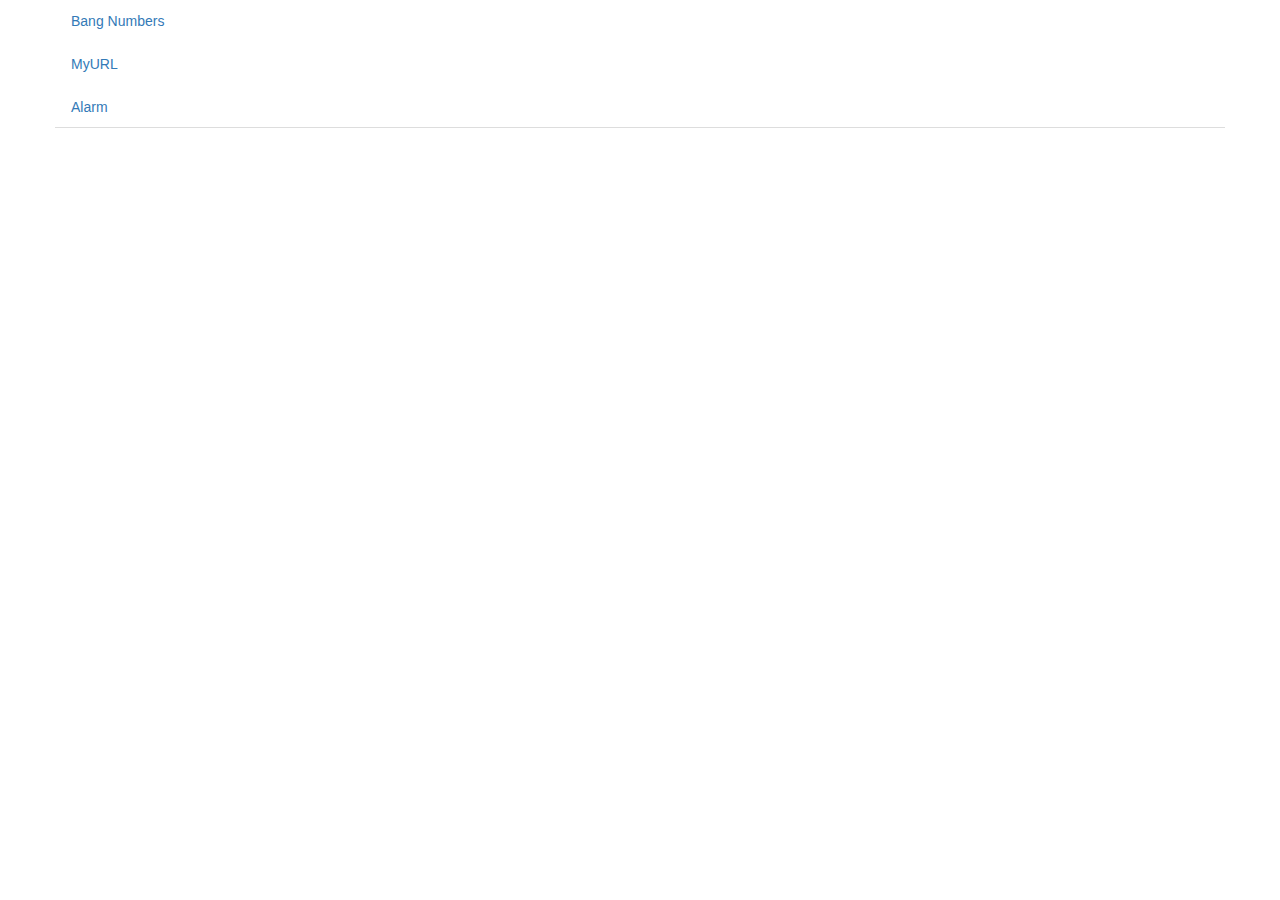
==== beta-programs/index.html @ 42fd2096 "[alarm] Add a vibration alarm" ====
<!DOCTYPE html>
<html lang="en">
<head>
  <meta charset="utf-8">
  <meta http-equiv="X-UA-Compatible" content="IE=edge">
  <meta name="viewport"
    content="width=device-width, initial-scale=1 maximum-scale=1, user-scalable=no"
    >
  <title>Beta Programs</title>

  <!-- Bootstrap -->
  <link href="css/bootstrap.min.css" rel="stylesheet">

  <!-- HTML5 shim and Respond.js for IE8 support of HTML5 elements and media queries -->
  <!-- WARNING: Respond.js doesn't work if you view the page via file:// -->
  <!--[if lt IE 9]>
    <script src="https://oss.maxcdn.com/html5shiv/3.7.2/html5shiv.min.js"></script>
    <script src="https://oss.maxcdn.com/respond/1.4.2/respond.min.js"></script>
  <![endif]-->
</head>

<body>
<div class="container">
  <div class="row">
    <div class="span8">
      <ul class="nav nav-tabs nav-stacked">
        <li>
          <a href="bang-numbers/index.html">Bang Numbers</a>
        </li>
        <li>
          <a href="myurl/index.html">MyURL</a>
        </li>
        <li>
          <a href="alarm/index.html">Alarm</a>
        </li>
      </ul>
    </div>
  </div>
</div>


  <!-- jQuery (necessary for Bootstrap's JavaScript plugins) -->
  <script src="js/jquery-2.1.3.min.js"></script>
  <!-- Include all compiled plugins (below), or include individual files as needed -->
  <script src="js/bootstrap.min.js"></script>
</div>
</body>
</html>
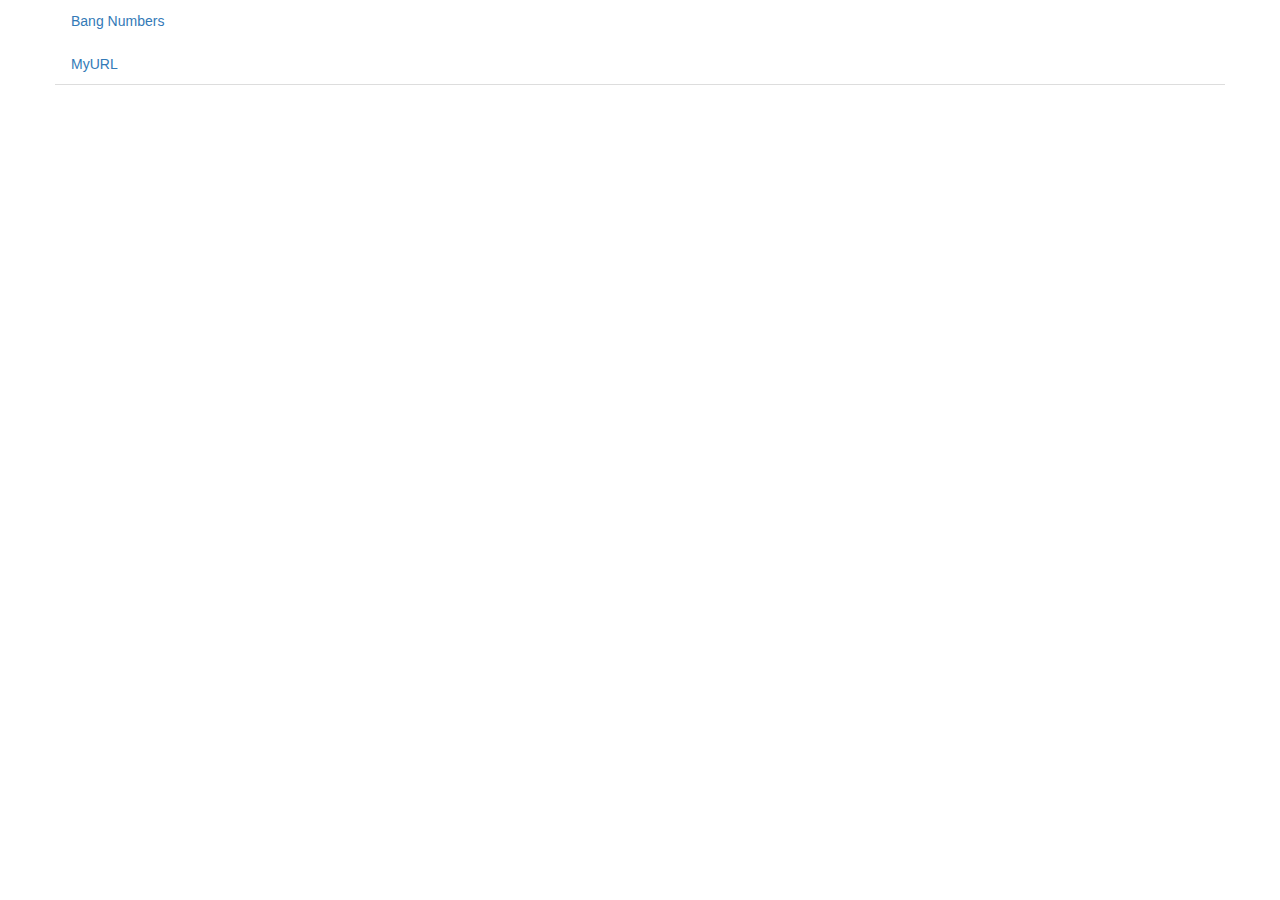
==== commit 41511e63: "Revert "[alarm] Add a vibration alarm"" ====
--- a/beta-programs/index.html
+++ b/beta-programs/index.html
@@ -30,9 +30,6 @@
         <li>
           <a href="myurl/index.html">MyURL</a>
         </li>
-        <li>
-          <a href="alarm/index.html">Alarm</a>
-        </li>
       </ul>
     </div>
   </div>
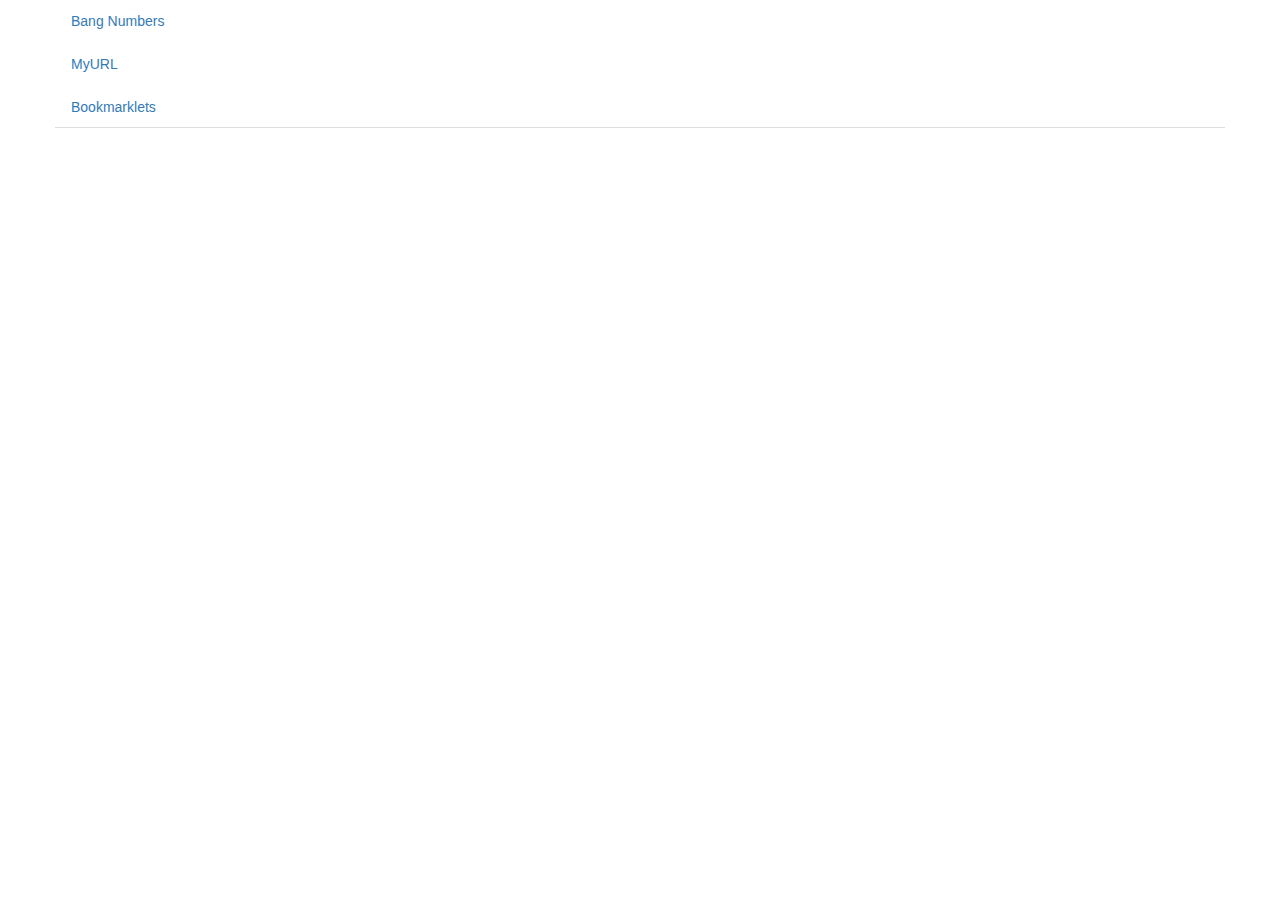
==== commit 84edca15: "[bookmarklets] Initial page for bookmarklets" ====
--- a/beta-programs/index.html
+++ b/beta-programs/index.html
@@ -30,6 +30,9 @@
         <li>
           <a href="myurl/index.html">MyURL</a>
         </li>
+        <li>
+          <a href="bookmarklets/index.html">Bookmarklets</a>
+        </li>
       </ul>
     </div>
   </div>
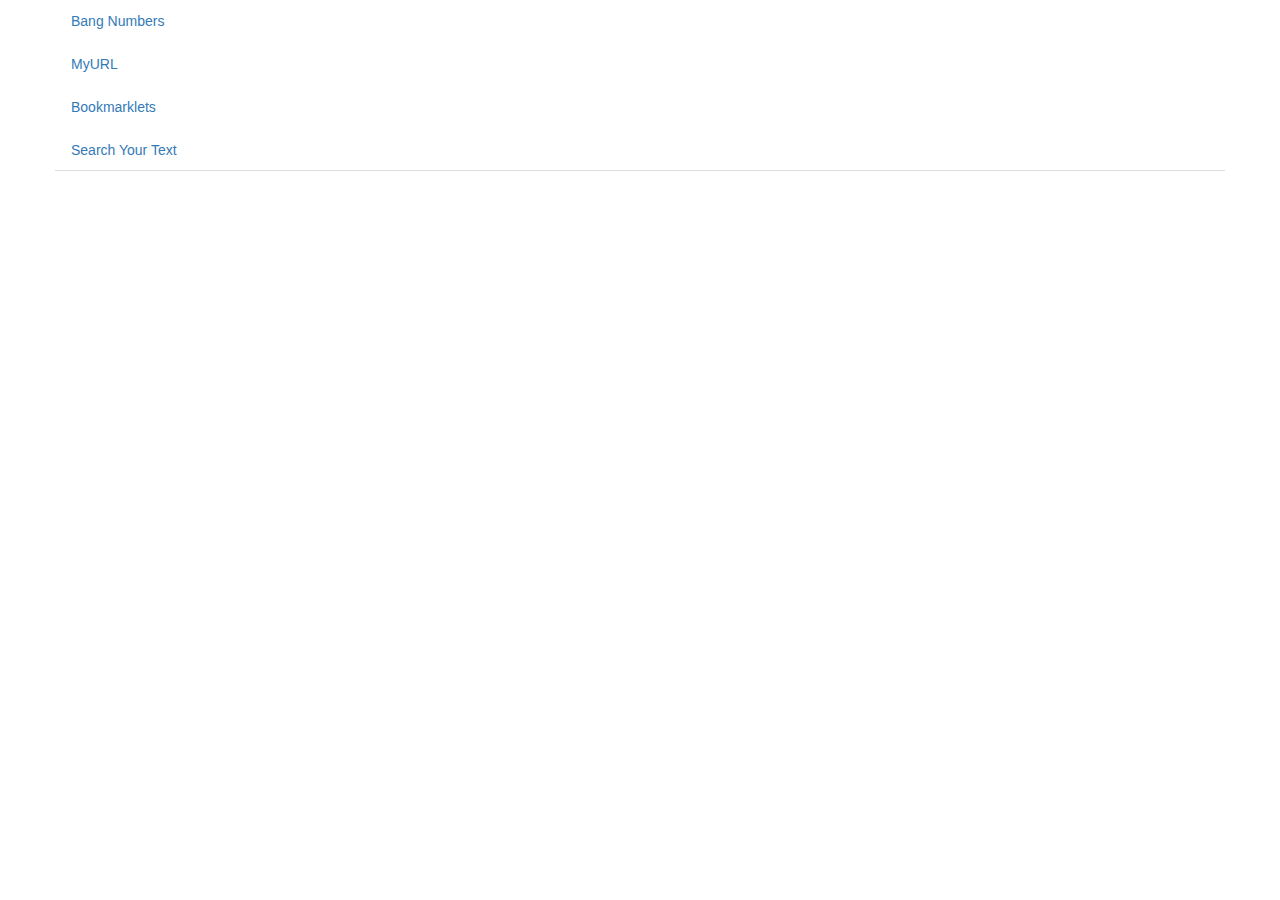
==== commit 252e59f9: "[Search Your Text] A webapp to highlight the search result of your text" ====
--- a/beta-programs/index.html
+++ b/beta-programs/index.html
@@ -33,6 +33,9 @@
         <li>
           <a href="bookmarklets/index.html">Bookmarklets</a>
         </li>
+        <li>
+          <a href="search-your-text/index.html">Search Your Text</a>
+        </li>
       </ul>
     </div>
   </div>
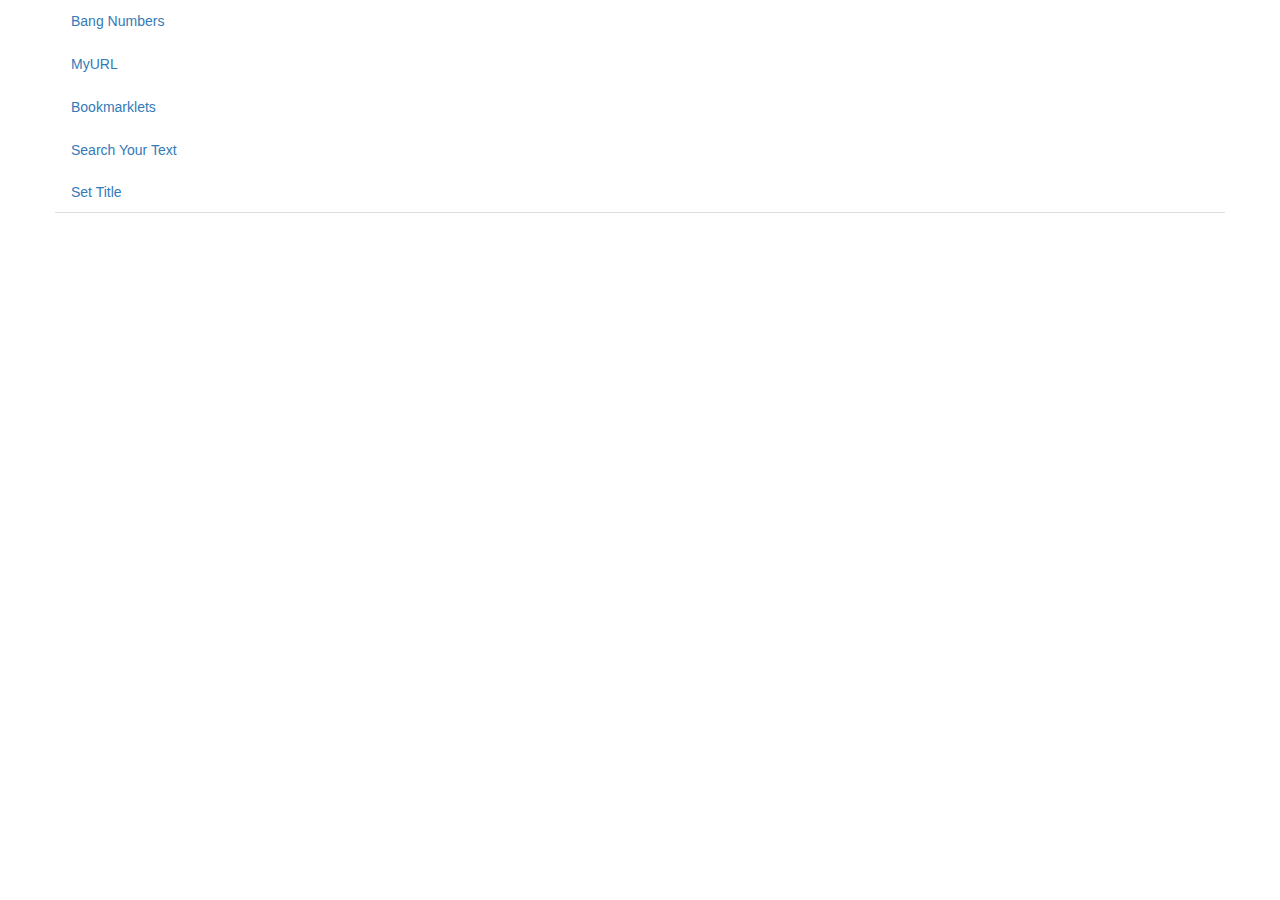
==== commit 50f42573: "[set-title] A simple web app to set title of the browser window" ====
--- a/beta-programs/index.html
+++ b/beta-programs/index.html
@@ -35,6 +35,7 @@
         </li>
         <li>
           <a href="search-your-text/index.html">Search Your Text</a>
+          <a href="set-title/index.html">Set Title</a>
         </li>
       </ul>
     </div>
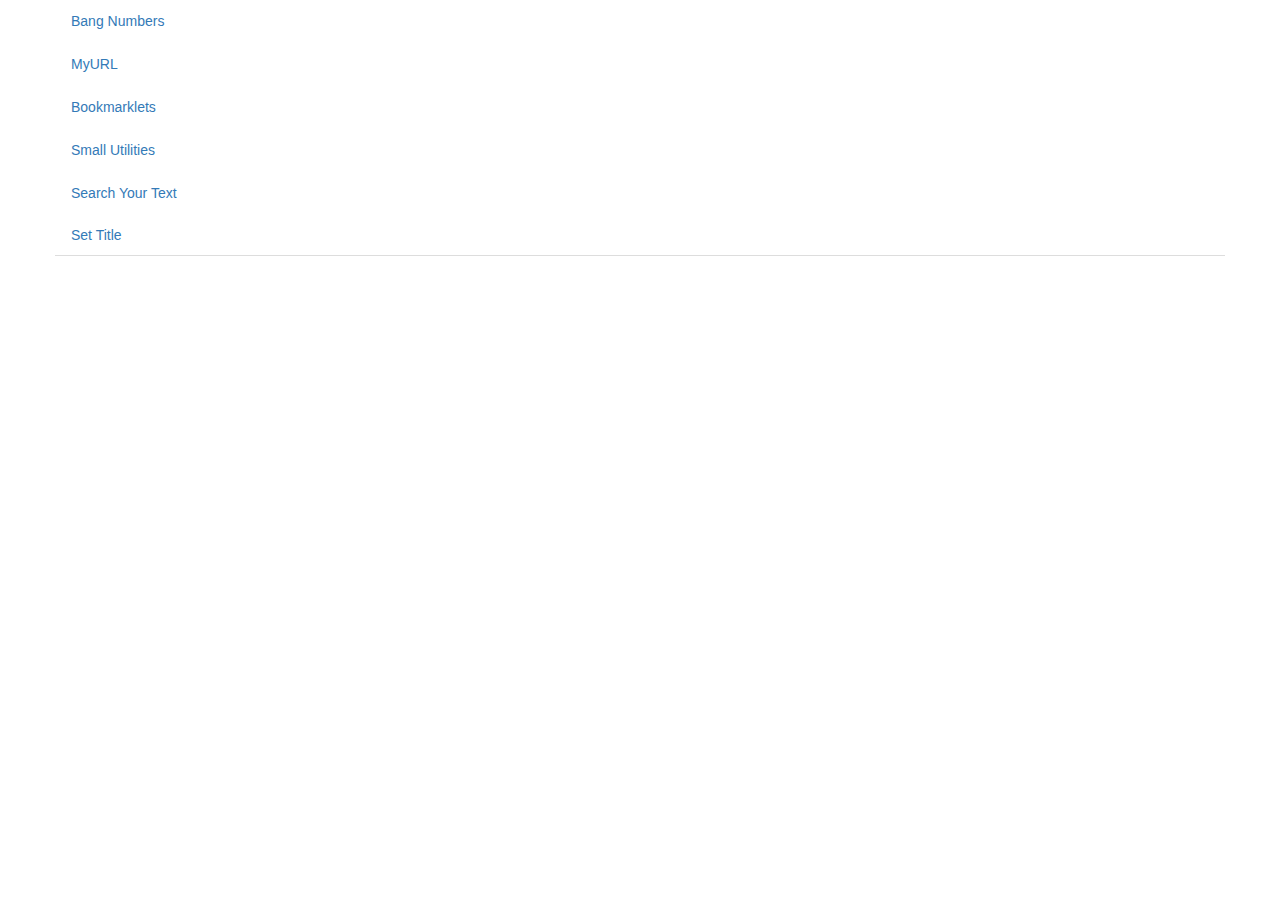
==== commit 207e4773: "[beta-programs] Add a link to small-utilities in the main page" ====
--- a/beta-programs/index.html
+++ b/beta-programs/index.html
@@ -34,6 +34,9 @@
           <a href="bookmarklets/index.html">Bookmarklets</a>
         </li>
         <li>
+          <a href="small-utilities/index.html">Small Utilities</a>
+        </li>
+        <li>
           <a href="search-your-text/index.html">Search Your Text</a>
           <a href="set-title/index.html">Set Title</a>
         </li>
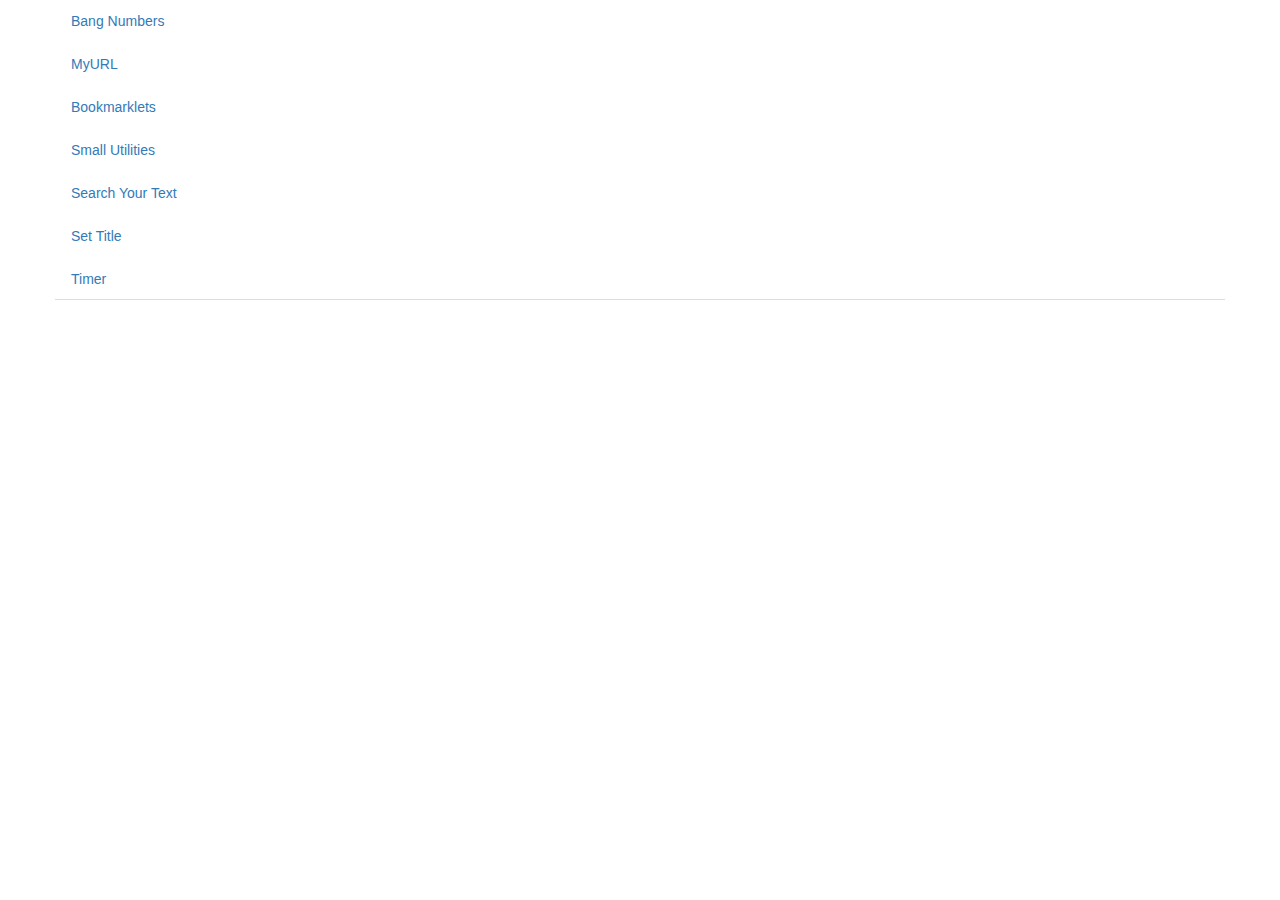
==== commit 78812152: "[Plain Note Pad] Initial version of a Plain Note Pad" ====
--- a/beta-programs/index.html
+++ b/beta-programs/index.html
@@ -38,7 +38,12 @@
         </li>
         <li>
           <a href="search-your-text/index.html">Search Your Text</a>
+        </li>
+        <li>
           <a href="set-title/index.html">Set Title</a>
+        </li>
+        <li>
+          <a href="timer/index.html">Timer</a>
         </li>
       </ul>
     </div>
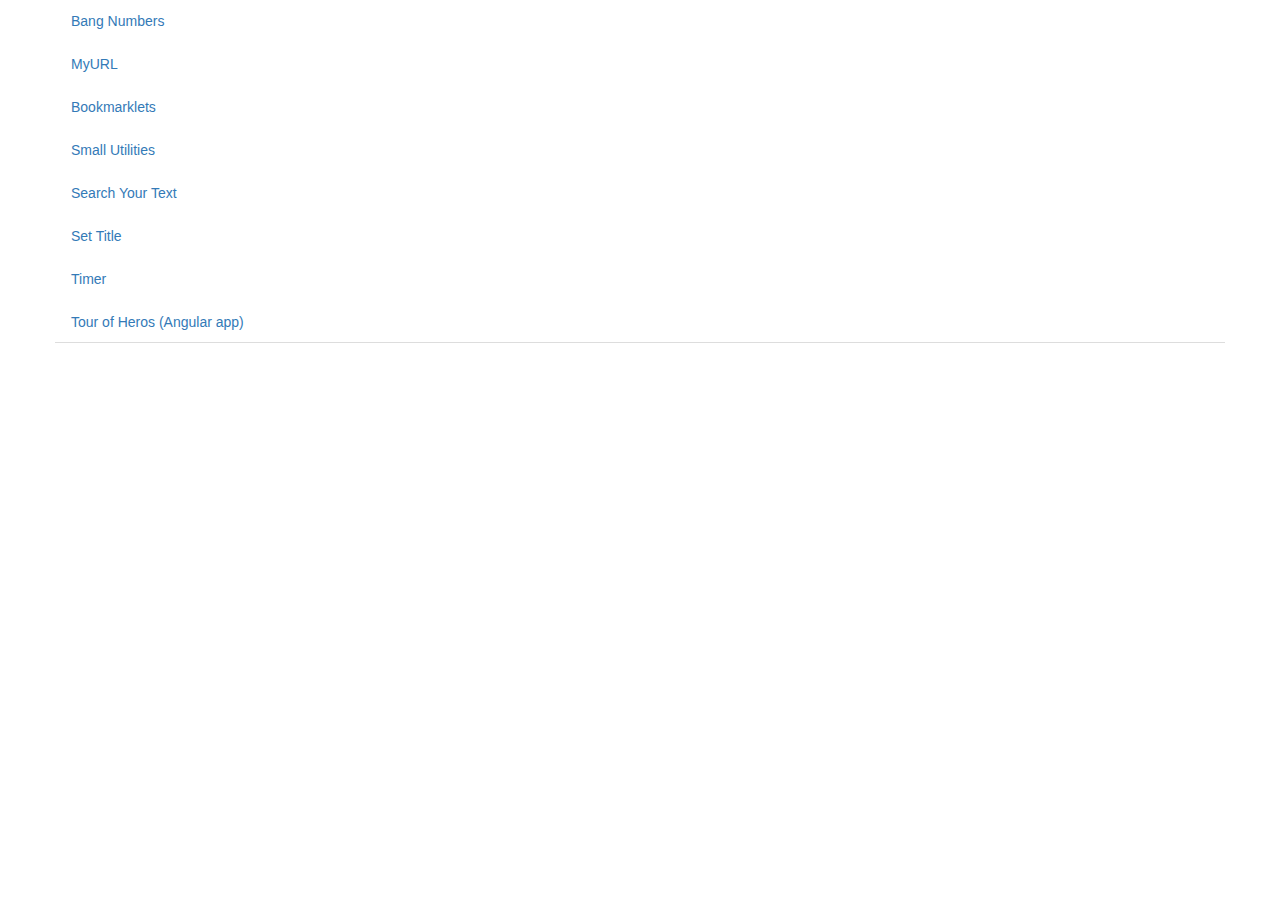
==== commit 4c6ef7bf: "Add a link to tour of heros" ====
--- a/beta-programs/index.html
+++ b/beta-programs/index.html
@@ -45,6 +45,9 @@
         <li>
           <a href="timer/index.html">Timer</a>
         </li>
+        <li>
+          <a href="tour_of_heros/index.html">Tour of Heros (Angular app)</a>
+        </li>
       </ul>
     </div>
   </div>
